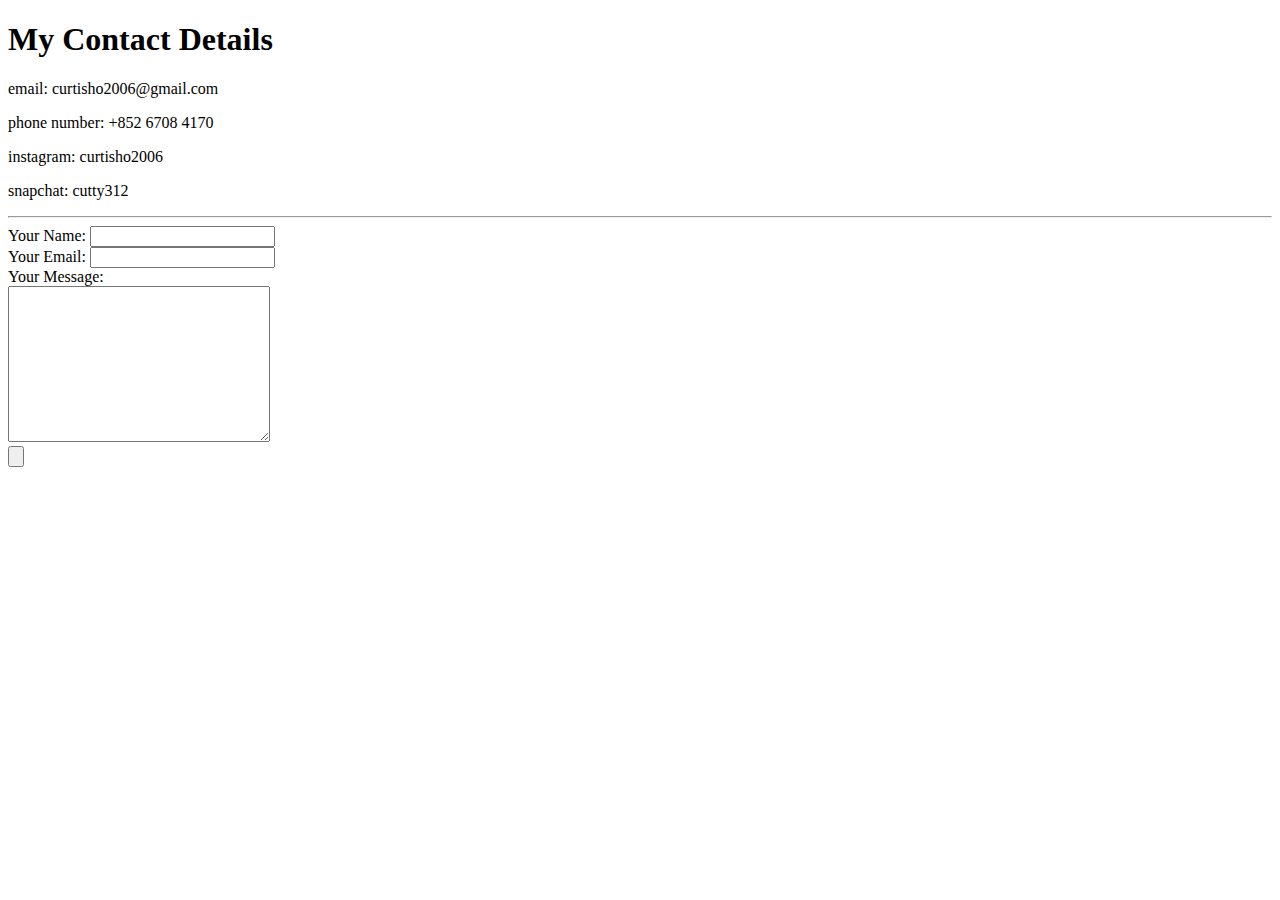
==== contact-me.html @ c9441517 "Add initial cv website files" ====
<!DOCTYPE html>
<html lang="en" dir="ltr">
  <head>
    <meta charset="utf-8">
    <title>Contact Me</title>
  </head>
  <body>
    <h1>My Contact Details</h1>
    <p>email: curtisho2006@gmail.com</p>
    <p>phone number: +852 6708 4170</p>
    <p>instagram: curtisho2006</p>
    <p>snapchat: cutty312</p>
    <hr>
    <form action="<a href="mailto:curtisho2006@gmail.com" method="post" enctype="text/plain">
      <label>Your Name:</label>
      <input type="text" name="yourName" value=""><br>
      <label>Your Email:</label>
      <input type="email" name="yourEmail" value=""><br>
      <label>Your Message:</label><br>
      <textarea name="yourMessage" rows="10" cols="30"></textarea><br>
      <input type="submit" name="" value="">
    </form>

  </body>
</html>
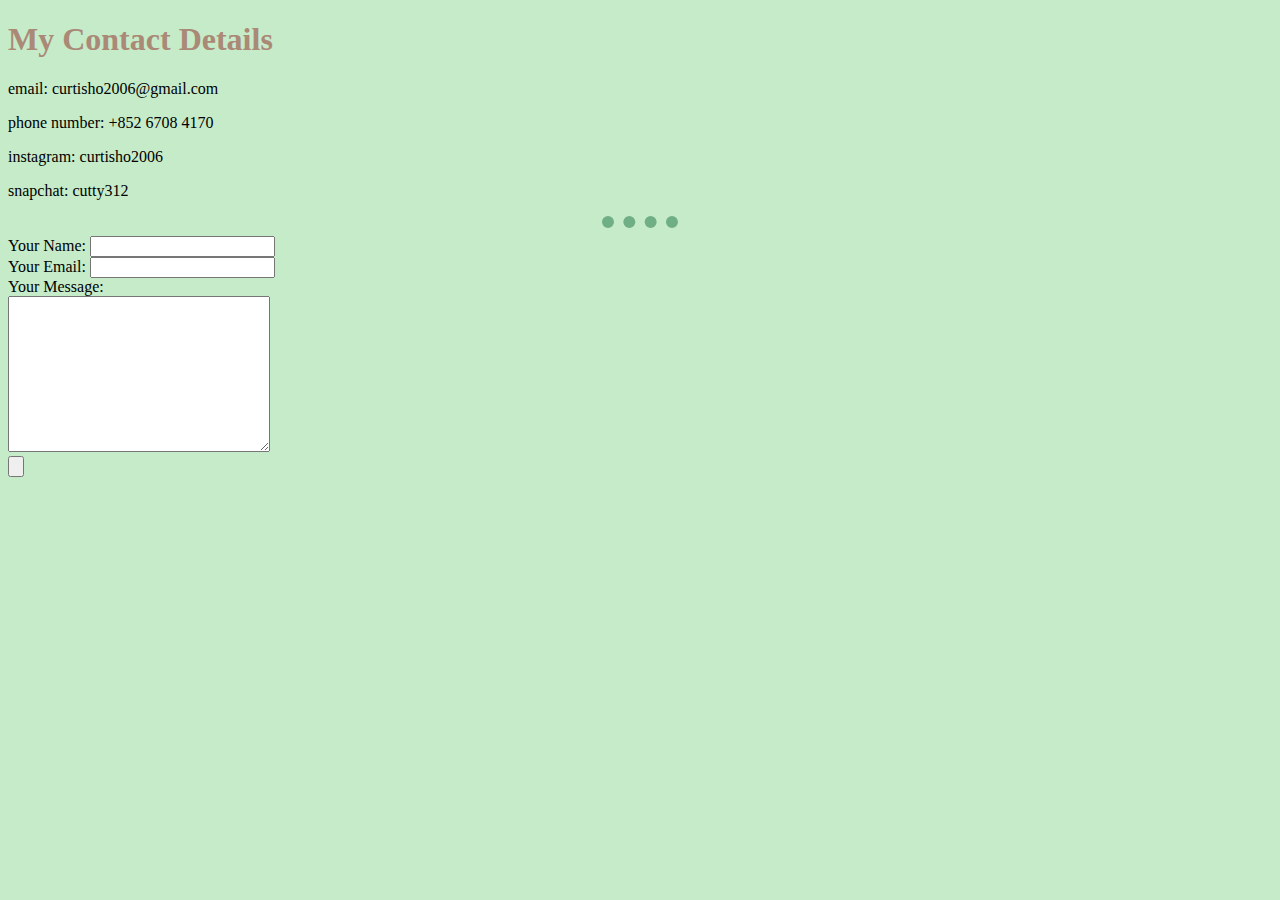
==== commit e06ae60d: "Add files via upload" ====
--- a/contact-me.html
+++ b/contact-me.html
@@ -3,6 +3,7 @@
   <head>
     <meta charset="utf-8">
     <title>Contact Me</title>
+    <link rel="stylesheet" href="css/styles.css">
   </head>
   <body>
     <h1>My Contact Details</h1>
--- a/css/styles.css
+++ b/css/styles.css
@@ -0,0 +1,28 @@
+body {
+  background-color: #C6EBC9;
+}
+
+hr {
+  border-color: #70AF85;
+  border-style: none;
+  border-top-style: dotted;
+  border-width: 12px;
+  width: 6%;
+}
+
+
+h1 {
+  color: #AA8976;
+}
+
+h3 {
+  color: #AA8976;
+}
+
+.Curtis {
+  width: 200px;
+}
+
+.circular {
+  border-radius: 100%;
+}
